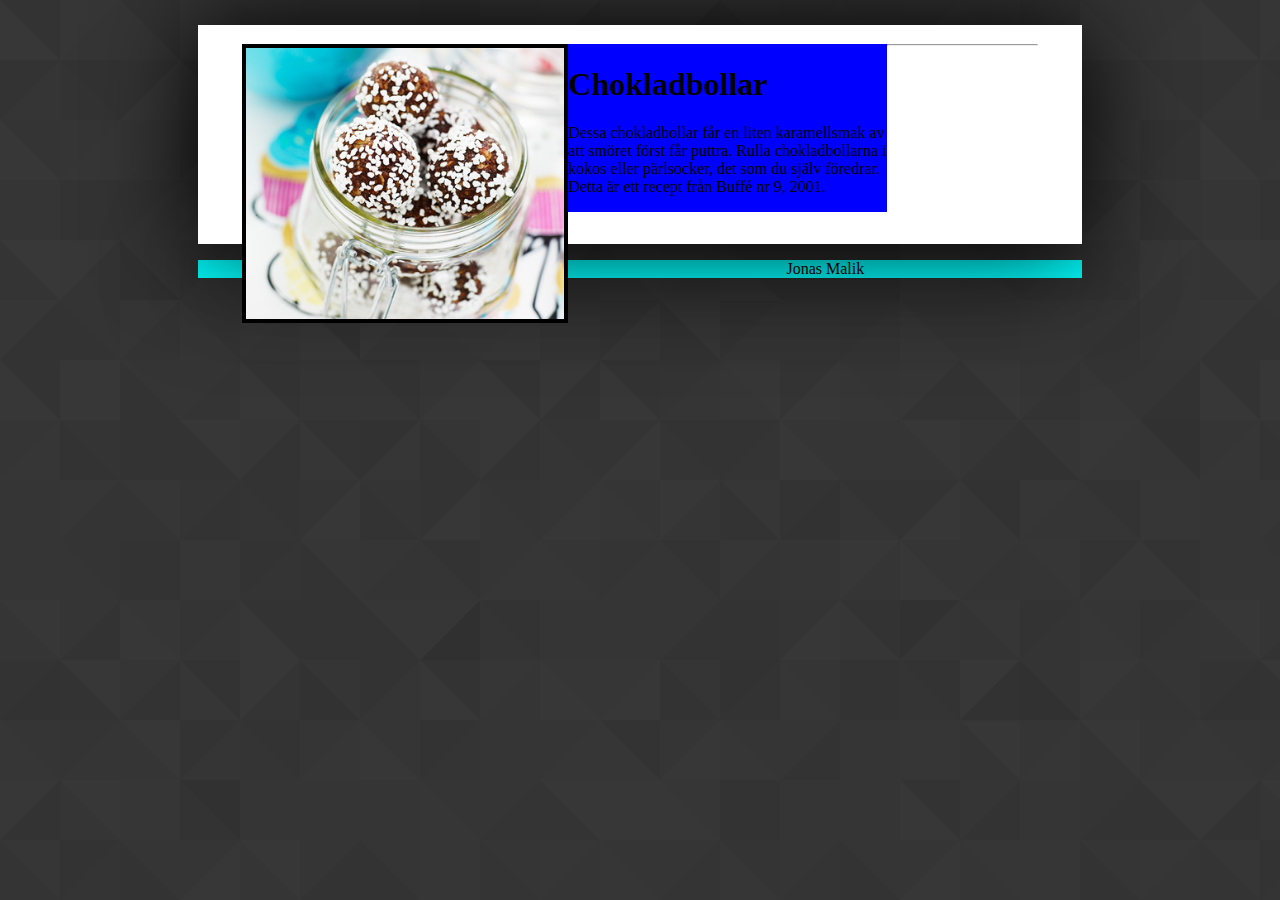
==== Chockladbollar/chokladbollar.html @ b88f47d8 "en ny sida är tillagd" ====
<!DOCTYPE html>
<html lang="sv">
<head>
    <meta charset="utf-8">
    <link rel="stylesheet" type="text/css" href="../main.css">
    <title>IN PROGRESS</title>
</head>
<body>
    <div id = "mainContainer">   
        <div id="recipe">
            <div id="recipeImgFrame">
                <img id="recipeImg" src="../IMG/chokladbollar.jpg" alt="Chokladbollar">
            </div>
            <div id="aboutIt">
                <h1>Chokladbollar</h1>
                <p>                
                    Dessa chokladbollar får en liten karamellsmak av att smöret först får puttra. Rulla chokladbollarna i kokos eller pärlsocker, det som du själv föredrar.

                    Detta är ett recept från Buffé nr 9, 2001.
                </p>
            </div>
                                <hr>

        </div>
    </div>
    <div id = "footer">
        <footer>
            <p>
                Jonas Malik
            </p>
        </footer>
    </div>
</body>

</html>
---- main.css ----
body{
    background-image: url("IMG/footer_lodyas.png");
    background-repeat: repeat;
}

#mainContainer{
    position: relative;
    margin-top: 2%;
    margin-left: 15%;
    margin-right: 15%;
    padding-bottom: 15%;
    padding-top: 0.1%;
    background-color: white;
    opacity: 1;
    box-shadow: 0px 0px 100px 0px black;
    border: none;
    z-index: 1;
    
}

.object{
    width: 50%;
    margin-top: 2%;
    margin-left: auto;
    margin-right: auto;
}

#imgBigTitle{
    text-align: center;
    background-color: black;
    border:0.3rem solid black;
    margin-top: -1%;
    color: white;
    width: 100%;
    top: 0rem;
    z-index: 10;
}
#chokladbollar{
    position: relative;
    display: block;
    opacity: 1;
    top: 0%;
    margin-top: -5%;
    width: 100%;
    border:0.3rem solid black;
    box-shadow: 0px 0px 50px black;
    z-index: 5;
    -webkit-transition: all 0.5s ease;
     -moz-transition: all 0.5s ease;
       -o-transition: all 0.5s ease;
      -ms-transition: all 0.5s ease;
          transition: all 0.5s ease;
}
#chokladbollar:hover { 
    -webkit-filter: grayscale(100%);
    -webkit-transform: rotate(-5deg);
     -moz-transform: rotate(-5deg);
       -o-transform: rotate(-5deg);
      -ms-transform: rotate(-5deg);
          transform: rotate(-5deg);
}

 #imgText:link, :visited, :hover, :active  {
     color:#000;
     text-decoration: none;
}

#imgText{
    display: block;
    background-color: white;
    width: 100%; 
    opacity: 0;
    padding-top: 10%;
    padding-bottom: 0%;
    padding-left: 2%;
    padding-right: 2%;
    margin-top: -10.5rem;
    margin-left: auto;
    margin-right: auto;
    border:0.1rem solid black;
    z-index: -1;
     -webkit-transition: all 1s ease;
     -moz-transition: all 1s ease;
       -o-transition: all 1s ease;
      -ms-transition: all 1s ease;
          transition: all 1s ease;
}

#chokladbollar:hover + #imgText{  
    -webkit-transform: translate(0px,9em);
     -moz-transform: translate(0px,9em);
       -o-transform: translate(0px,9em);
      -ms-transform: translate(0px,9em);
          transform: translate(0px,9em);
     box-shadow: 0px 0px 50px black;
    opacity: 1;
}

#imgTitle{
    text-align: center;
}

#footer{ 
    margin-left: 15%;
    margin-right: 15%;
    box-shadow: 0px 0px 100px black;
    color: black;
    background-color: aqua;
    border: none;
    text-align: center;
    z-index: 11;
}

#recipe{
    position: relative;
    display: block;
   // float: left;
    background-color: yellow;
    margin-left: 5%;
    margin-right: 5%;
    margin-top: 2%;
}

#recipeImg{
    position: relative;
    display: block;
    float: left;
    border:0.3rem solid black;
    width: 40%;
    margin-bottom: auto;
}

#aboutIt{
    position: relative;
    display: block;
    background-color: blue;
    float: left;
    width: 40%;
    margin-top: 0%;
    margin-right: 0%;
    margin-bottom: auto;
}
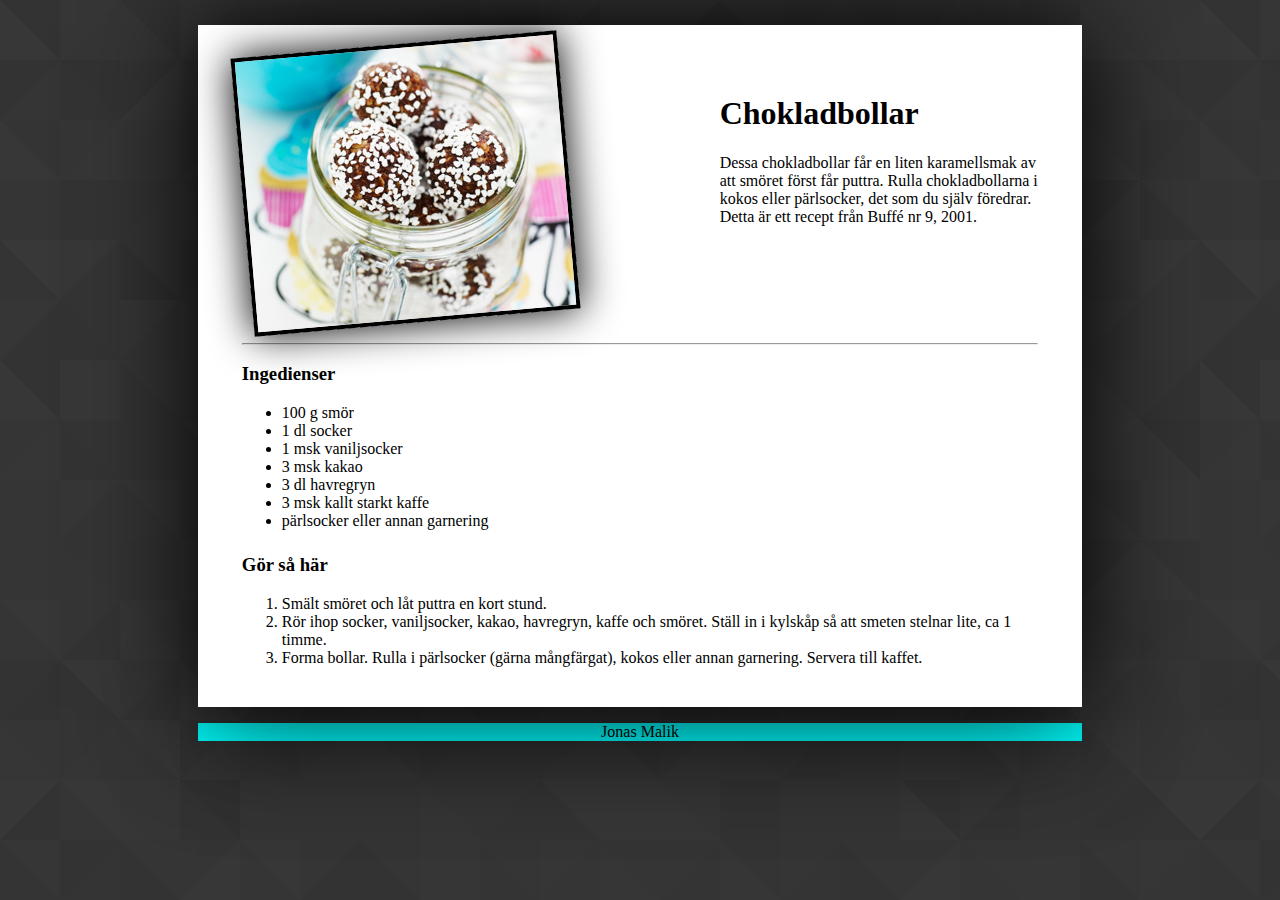
==== commit 0c5f4853: "Mobil version under uppbygnad" ====
--- a/Chockladbollar/chokladbollar.html
+++ b/Chockladbollar/chokladbollar.html
@@ -2,25 +2,44 @@
 <html lang="sv">
 <head>
     <meta charset="utf-8">
+    <meta name="viewport" content="width=device-width, initial-scale=1">
     <link rel="stylesheet" type="text/css" href="../main.css">
     <title>IN PROGRESS</title>
 </head>
 <body>
     <div id = "mainContainer">   
         <div id="recipe">
-            <div id="recipeImgFrame">
-                <img id="recipeImg" src="../IMG/chokladbollar.jpg" alt="Chokladbollar">
-            </div>
-            <div id="aboutIt">
+            <img id="recipeImg" src="../IMG/chokladbollar.jpg" alt="Chokladbollar">
+            <hr>
+            <article id="aboutIt">
                 <h1>Chokladbollar</h1>
                 <p>                
                     Dessa chokladbollar får en liten karamellsmak av att smöret först får puttra. Rulla chokladbollarna i kokos eller pärlsocker, det som du själv föredrar.
 
                     Detta är ett recept från Buffé nr 9, 2001.
                 </p>
+            </article>
+            <div id="ingrediets">
+                <h3>Ingedienser</h3>
+                <ul>
+                    <li>100 g smör</li>
+                    <li>1 dl socker</li>
+                    <li>1 msk vaniljsocker</li>
+                    <li>3 msk kakao</li>
+                    <li>3 dl havregryn</li>
+                    <li>3 msk kallt starkt kaffe</li>
+                    <li>pärlsocker eller annan garnering</li>
+                </ul> 
             </div>
-                                <hr>
-
+            <div id="howTo">
+                <h3>Gör så här</h3>
+                <ol>
+                    <li>Smält smöret och låt puttra en kort stund.</li>
+                    <li>Rör ihop socker, vaniljsocker, kakao, havregryn, kaffe och smöret. Ställ in i kylskåp så att smeten stelnar lite, ca 1 timme.</li>
+                    <li>Forma bollar. Rulla i pärlsocker (gärna mångfärgat), kokos eller annan garnering. Servera till kaffet.</li>
+                
+                </ol>
+            </div>
         </div>
     </div>
     <div id = "footer">
--- a/main.css
+++ b/main.css
@@ -3,12 +3,15 @@
     background-repeat: repeat;
 }
 
+li{
+}
+
 #mainContainer{
     position: relative;
+    min-width: 38rem;
     margin-top: 2%;
     margin-left: 15%;
     margin-right: 15%;
-    padding-bottom: 15%;
     padding-top: 0.1%;
     background-color: white;
     opacity: 1;
@@ -102,7 +105,8 @@
 
 #footer{ 
     margin-left: 15%;
-    margin-right: 15%;
+    margin-right: 15%;        
+    min-width: 38rem;
     box-shadow: 0px 0px 100px black;
     color: black;
     background-color: aqua;
@@ -112,31 +116,201 @@
 }
 
 #recipe{
-    position: relative;
-    display: block;
-   // float: left;
-    background-color: yellow;
     margin-left: 5%;
     margin-right: 5%;
     margin-top: 2%;
 }
 
-#recipeImg{
-    position: relative;
-    display: block;
-    float: left;
+#mainContainer #recipeImg{
     border:0.3rem solid black;
     width: 40%;
-    margin-bottom: auto;
-}
-
-#aboutIt{
+    margin-bottom: 1%;
+    box-shadow: 0px 0px 40px 0px black;
+    -webkit-transform: rotate(-5deg);
+     -moz-transform: rotate(-5deg);
+       -o-transform: rotate(-5deg);
+      -ms-transform: rotate(-5deg);
+          transform: rotate(-5deg);
+}
+
+#mainContainer #aboutIt{
+    float: right;
+    width: 40%;
+    min-width: 15rem;
+    max-height: 10rem;
+    margin-top: -35%;
+    margin-left: 60%;
+    margin-bottom: 2%;
+}
+
+#mainContainer #ingrediets{
+}
+
+#mainContainer #howTo{
+    margin-top: 3%;
+    padding-bottom: 3%;
+}
+
+/*====================================== MOBIL SKÄRM ===================================*/
+@media screen and (max-width:400px) {
+  
+    @-ms-viewport {
+        width: device-width
+    }
+
+    @-o-viewport {
+        width: device-width;
+    }
+    @viewport {
+        width: device-width;
+    }
+    
+    body{
+    }
+
+    li{
+    }
+    
+    #mainContainer{
     position: relative;
-    display: block;
-    background-color: blue;
-    float: left;
-    width: 40%;
-    margin-top: 0%;
+    margin-top: 2%;
+    margin-left: 0%;
     margin-right: 0%;
-    margin-bottom: auto;
+    padding-top: 0%;
+    background-color: black;
+    opacity: 1;
+    border: none;
+    z-index: 1;
+    }
+    
+    .object{
+        width: 50%;
+        margin-top: 2%;
+        margin-left: auto;
+        margin-right: auto;
+    }
+
+    #imgBigTitle{
+        text-align: center;
+        background-color: black;
+        border:0.3rem solid black;
+        margin-top: -1%;
+        color: white;
+        width: 100%;
+        top: 0rem;
+        z-index: 10;
+    }
+    
+    #chokladbollar{
+        position: relative;
+        display: block;
+        opacity: 1;
+        top: 0%;
+        margin-top: -5%;
+        width: 100%;
+        border:0.3rem solid black;
+        box-shadow: 0px 0px 50px black;
+        z-index: 5;
+        -webkit-transition: all 0.5s ease;
+        -moz-transition: all 0.5s ease;
+        -o-transition: all 0.5s ease;
+        -ms-transition: all 0.5s ease;
+        transition: all 0.5s ease;
+    }
+
+    #chokladbollar:hover { 
+        -webkit-filter: grayscale(100%);
+        -webkit-transform: rotate(-5deg);
+        -moz-transform: rotate(-5deg);
+        -o-transform: rotate(-5deg);
+        -ms-transform: rotate(-5deg);
+        transform: rotate(-5deg);
+    }
+
+    #imgText:link, :visited, :hover, :active  {
+        color:#000;
+        text-decoration: none;
+    }
+
+    #imgText{
+        display: block;
+        background-color: white;
+        width: 100%; 
+        opacity: 0;
+        padding-top: 10%;
+        padding-bottom: 0%;
+        padding-left: 2%;
+        padding-right: 2%;
+        margin-top: -10.5rem;
+        margin-left: auto;
+        margin-right: auto;
+        border:0.1rem solid black;
+        z-index: -1;
+        -webkit-transition: all 1s ease;
+        -moz-transition: all 1s ease;
+        -o-transition: all 1s ease;
+        -ms-transition: all 1s ease;
+        transition: all 1s ease;
+    }
+
+    #chokladbollar:hover + #imgText{  
+        -webkit-transform: translate(0px,9em);
+        -moz-transform: translate(0px,9em);
+        -o-transform: translate(0px,9em);
+        -ms-transform: translate(0px,9em);
+        transform: translate(0px,9em);
+        box-shadow: 0px 0px 50px black;
+        opacity: 1;
+    }
+
+    #imgTitle{
+        text-align: center;
+    }
+    
+    #footer{ 
+        margin-left: 15%;
+        margin-right: 15%;        
+        min-width: 38rem;
+        box-shadow: 0px 0px 100px black;
+        color: black;
+        background-color: aqua;
+        border: none;
+        text-align: center;
+        z-index: 11;
+    }
+
+    #recipe{
+        margin-left: 5%;
+        margin-right: 5%;
+        margin-top: 2%;
+    }
+    
+    #mainContainer #recipeImg{
+        border:0.3rem solid black;
+        width: 40%;
+        margin-bottom: 1%;
+        box-shadow: 0px 0px 40px 0px black;
+        -webkit-transform: rotate(-5deg);
+        -moz-transform: rotate(-5deg);
+        -o-transform: rotate(-5deg);
+        -ms-transform: rotate(-5deg);
+        transform: rotate(-5deg);
+    }
+
+    #mainContainer #aboutIt{
+        float: right;
+        width: 40%;
+        min-width: 15rem;
+        max-height: 10rem;
+        margin-top: -35%;
+        margin-left: 60%;
+        margin-bottom: 2%
+    }
+    #mainContainer #ingrediets
+    }
+    #mainContainer #howTo{
+        margin-top: 3%;
+        padding-bottom: 3%;
+    }
+    
 }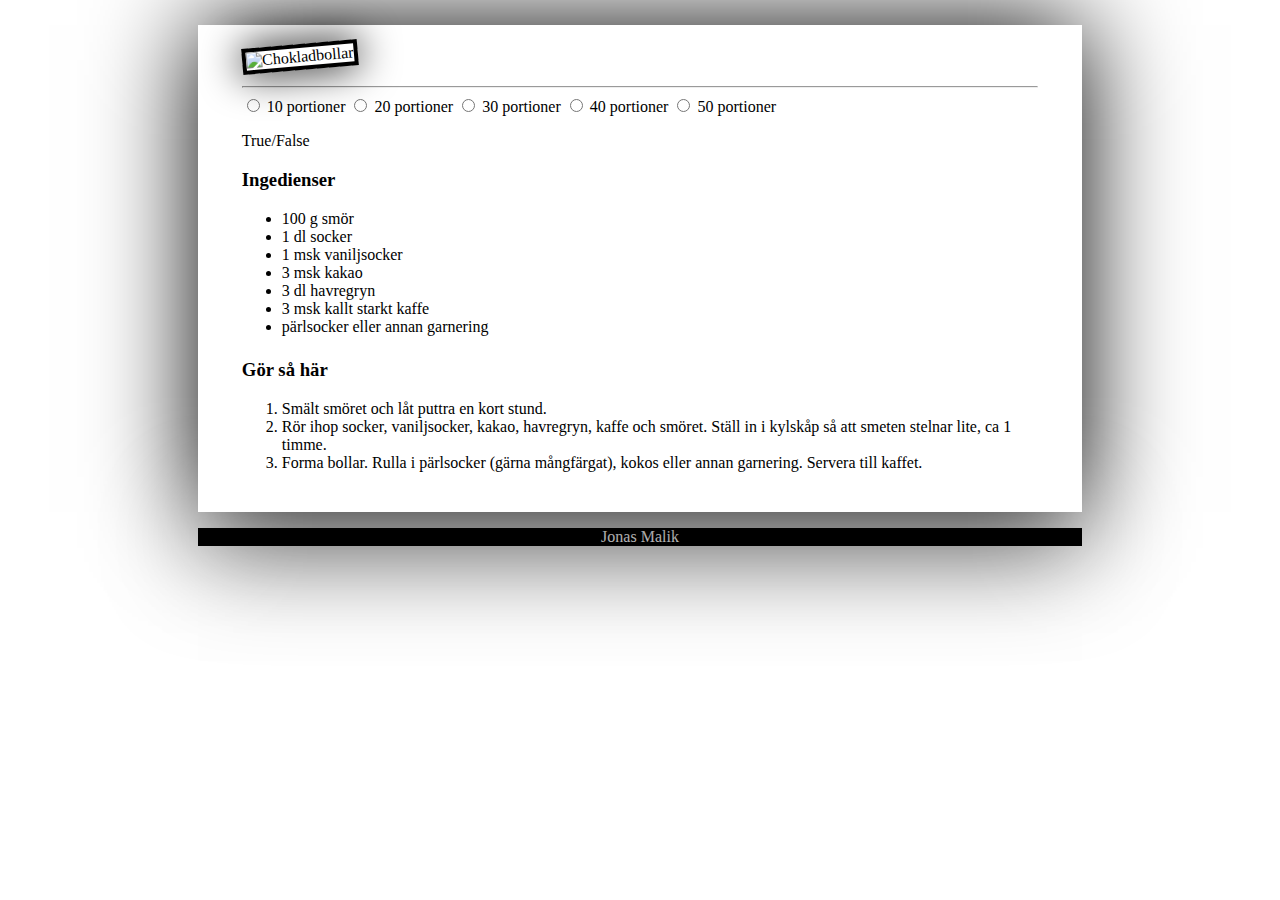
==== commit 9597ea58: "mobil version uppdaterad" ====
--- a/Chockladbollar/chokladbollar.html
+++ b/Chockladbollar/chokladbollar.html
@@ -3,31 +3,41 @@
 <head>
     <meta charset="utf-8">
     <meta name="viewport" content="width=device-width, initial-scale=1">
-    <link rel="stylesheet" type="text/css" href="../main.css">
+    <link rel="stylesheet" type="text/css" href="../StyleSheets/main.css">
     <title>IN PROGRESS</title>
 </head>
 <body>
     <div id = "mainContainer">   
         <div id="recipe">
-            <img id="recipeImg" src="../IMG/chokladbollar.jpg" alt="Chokladbollar">
-            <hr>
-            <article id="aboutIt">
+            <div id="border">
+                <img id="recipeImg" src="../Images/chokladbollar.jpg" alt="Chokladbollar">
+            </div>
+            <hr id="hLine">
+            <div id="aboutIt">
                 <h1>Chokladbollar</h1>
                 <p>                
                     Dessa chokladbollar får en liten karamellsmak av att smöret först får puttra. Rulla chokladbollarna i kokos eller pärlsocker, det som du själv föredrar.
 
                     Detta är ett recept från Buffé nr 9, 2001.
                 </p>
-            </article>
+            </div>
+            <form action="" onclick="changePortions()">
+                <input id="one" type="radio" name="portions" value="10"> 10 portioner
+                <input id="two" type="radio" name="portions" value="20"> 20 portioner
+                <input id="three" type="radio" name="portions" value="30"> 30 portioner
+                <input id="four" type="radio" name="portions" value="40"> 40 portioner
+                <input id="five" type="radio" name="portions" value="50"> 50 portioner
+            </form>
+            <p id="demo">True/False</p>
             <div id="ingrediets">
                 <h3>Ingedienser</h3>
                 <ul>
-                    <li>100 g smör</li>
-                    <li>1 dl socker</li>
-                    <li>1 msk vaniljsocker</li>
-                    <li>3 msk kakao</li>
-                    <li>3 dl havregryn</li>
-                    <li>3 msk kallt starkt kaffe</li>
+                    <li id="butter">100 g smör</li>
+                    <li id="sugar">1 dl socker</li>
+                    <li id="vanillaSugar">1 msk vaniljsocker</li>
+                    <li id="cocoa">3 msk kakao</li>
+                    <li id="rolledOats">3 dl havregryn</li>
+                    <li id="coffee">3 msk kallt starkt kaffe</li>
                     <li>pärlsocker eller annan garnering</li>
                 </ul> 
             </div>
@@ -49,6 +59,10 @@
             </p>
         </footer>
     </div>
+    
+    
+    <!--Scripts-->
+    <script src="../JavaScript/myJavaScript.js"></script>
 </body>
 
 </html>--- a/StyleSheets/main.css
+++ b/StyleSheets/main.css
@@ -0,0 +1,336 @@
+body{
+    background-image: url("../Images/footer_lodyas.png");
+    background-repeat: repeat;
+}
+
+li{
+}
+
+#mainContainer{
+    position: relative;
+    margin-top: 2%;
+    margin-left: 15%;
+    margin-right: 15%;
+    padding-top: 0.1%;
+    background-color: white;
+    opacity: 1;
+    box-shadow: 0px 0px 100px 0px black;
+    border: none;
+    z-index: 1;
+    
+}
+
+.object{
+    position: relative;
+    width: 50%;
+    margin-top: 2%;
+    height: 37rem;
+    margin-left: auto;
+    margin-right: auto;
+    
+}
+
+#imgBigTitle{
+    text-align: center;
+    background-color: black;
+    border:0.3rem solid black;
+    margin-top: -1%;
+    color: white;
+    width: 100%;
+    top: 0rem;
+    z-index: 10;
+}
+#chokladbollar{
+    position: relative;
+    display: block;
+    opacity: 1;
+    top: 0%;
+    margin-top: -5%;
+    width: 100%;
+    border:0.3rem solid black;
+    box-shadow: 0px 0px 50px black;
+    z-index: 5;
+    -webkit-transition: all 0.5s ease;
+     -moz-transition: all 0.5s ease;
+       -o-transition: all 0.5s ease;
+      -ms-transition: all 0.5s ease;
+          transition: all 0.5s ease;
+}
+#chokladbollar:hover { 
+    -webkit-filter: grayscale(100%);
+    -webkit-transform: rotate(-5deg);
+     -moz-transform: rotate(-5deg);
+       -o-transform: rotate(-5deg);
+      -ms-transform: rotate(-5deg);
+          transform: rotate(-5deg);
+}
+
+ a:link, :visited, :hover, :active  {
+     color:#000;
+     text-decoration: none;
+}
+
+#imgText{
+    display: block;
+    background-color: white;
+    width: 100%; 
+    opacity: 0;
+    padding-top: 10%;
+    padding-bottom: 0%;
+    padding-left: 2%;
+    padding-right: 2%;
+    margin-top: -10.5rem;
+    margin-left: auto;
+    margin-right: auto;
+    border:0.1rem solid black;
+    z-index: -1;
+     -webkit-transition: all 1s ease;
+     -moz-transition: all 1s ease;
+       -o-transition: all 1s ease;
+      -ms-transition: all 1s ease;
+          transition: all 1s ease;
+}
+
+#chokladbollar:hover + #imgText{  
+    -webkit-transform: translate(0px,9em);
+     -moz-transform: translate(0px,9em);
+       -o-transform: translate(0px,9em);
+      -ms-transform: translate(0px,9em);
+          transform: translate(0px,9em);
+     box-shadow: 0px 0px 50px black;
+    opacity: 1;
+}
+
+#imgTitle{
+    text-align: center;
+}
+
+#footer{ 
+    margin-left: 15%;
+    margin-right: 15%;        
+    box-shadow: 0px 0px 100px black;
+    color: white;
+    background-color: black;
+    border: none;
+    text-align: center;
+    z-index: 11;
+}
+
+#mainContainer #recipe{
+    margin-left: 5%;
+    margin-right: 5%;
+    margin-top: 2%;
+}
+
+#recipe #recipeImg{
+    border:0.3rem solid black;
+    width: 40%;
+    margin-bottom: 1%;
+    box-shadow: 0px 0px 40px 0px black;
+    -webkit-transform: rotate(-5deg);
+     -moz-transform: rotate(-5deg);
+       -o-transform: rotate(-5deg);
+      -ms-transform: rotate(-5deg);
+          transform: rotate(-5deg);
+}
+
+#recipe #aboutIt{
+    float: right;
+    width: 40%;
+    min-width: 15rem;
+    max-height: 10rem;
+    margin-top: -35%;
+    margin-left: 60%;
+    margin-bottom: 2%;
+}
+
+#recipe #ingrediets{
+}
+
+#recipe #howTo{
+    margin-top: 3%;
+    padding-bottom: 3%;
+}
+
+/*====================================== MOBIL SKÄRM ===================================*/
+@media screen and (max-width:500px) {
+  
+    @-ms-viewport {
+        width: device-width
+    }
+
+    @-o-viewport {
+        width: device-width;
+    }
+    @viewport {
+        width: device-width;
+    }
+    
+    body{
+    }
+
+    li{
+        margin-top: 2%;
+    }
+    
+    #mainContainer{
+        position: relative;
+        margin-top: 0%;
+        margin-left: 0%;
+        margin-right: 0%;
+        padding-top: 0%;
+        min-width: 0px;
+        width: 100%;
+        background-color: white;
+        opacity: 1;
+        border: none;
+        min-width: 0px;;
+        box-shadow: 0px 0px 0px 0px black;
+        z-index: 1;
+    }
+    
+    .object{
+        width: 100%;
+        height: auto;
+        margin-top: 2%;
+        margin-left: auto;
+        margin-right: auto;
+    }
+
+    #imgBigTitle{
+        text-align: center;
+        background-color: black;
+        border:0.3rem solid black;
+        margin-top: -1%;
+        color: white;
+        width: 100%;
+        top: 0rem;
+        z-index: 10;
+    }
+    
+    #chokladbollar{
+        position: relative;
+        display: block;
+        opacity: 1;
+        top: 0%;
+        margin-top: -5%;
+        width: 100%;
+        border:0rem solid black;
+        box-shadow: 0px 0px 50px black;
+        z-index: 5;
+        -webkit-transition: all 0.5s ease;
+        -moz-transition: all 0.5s ease;
+        -o-transition: all 0.5s ease;
+        -ms-transition: all 0.5s ease;
+        transition: all 0.5s ease;
+    }
+
+    #chokladbollar:hover { 
+        -webkit-filter: grayscale(100%);
+        -webkit-transform: rotate(0deg);
+        -moz-transform: rotate(0deg);
+        -o-transform: rotate(0deg);
+        -ms-transform: rotate(0deg);
+        transform: rotate(0deg);
+    }
+
+    #imgText:link, :visited, :hover, :active  {
+        color:#000;
+        text-decoration: none;
+    }
+
+    #imgText{
+        display: block;
+        background-color: white;
+        width: 98%; 
+        opacity: 1;
+        padding-top: 5%;
+        padding-bottom: 2%;
+        padding-left: 0%;
+        padding-right: 0%;
+        margin-top: 0rem;
+        margin-left: 1%;
+        margin-right: 1%;
+        border:0rem solid black;
+        z-index: -1;
+        -webkit-transition: all 0s ease;
+        -moz-transition: all 0s ease;
+        -o-transition: all 0s ease;
+        -ms-transition: all 0s ease;
+        transition: all 0s ease;
+    }
+
+    #chokladbollar:hover + #imgText{  
+        -webkit-transform: translate(0px,0em);
+        -moz-transform: translate(0px,0em);
+        -o-transform: translate(0px,0em);
+        -ms-transform: translate(0px,0em);
+        transform: translate(0px,0em);
+        box-shadow: 0px 0px 50px black;
+        opacity: 1;
+    }
+
+    #imgTitle{
+        text-align: center;
+    }
+    
+    #footer{ 
+        margin-left: 0%;
+        margin-right: 0%;        
+        min-width: 0rem;
+        box-shadow: 0px 0px 0px black;
+        color: white;
+        background-color: black;
+        border: none;
+        text-align: center;
+        z-index: 11;
+    }
+
+    #mainContainer #recipe{
+        background-color: white;
+        width: 100%;
+        margin-left: 0%;
+        margin-right: 0%;
+        margin-top: 0%;
+    }
+    #recipe #border{
+        background-color: black;
+        padding: 1% 1% 1% 1%; 
+    }
+    #border #recipeImg{
+        border:0rem solid black;
+        width: 100%;
+        margin-bottom: 0%;
+        box-shadow: 0px 0px 40px 0px black;
+        -webkit-transform: rotate(0deg);
+        -moz-transform: rotate(0deg);
+        -o-transform: rotate(0deg);
+        -ms-transform: rotate(0deg);
+        transform: rotate(0deg);
+    }
+
+    #recipe #aboutIt{
+        float: none;
+        position: relative;
+        width: 100%;
+        min-width: 0px;
+        max-height: 100%;;
+        margin-top: 0%;
+        margin-left: 0%;
+        padding-bottom: 3%;
+    }
+    
+    #recipe #ingrediets{
+        margin-top: 3%;
+        padding-bottom: 3%;
+    }
+    
+    #recipe #howTo{
+        margin-top: 3%;
+        padding-bottom: 3%;
+    }
+    #hLine{
+        display: none;
+    }
+    
+}